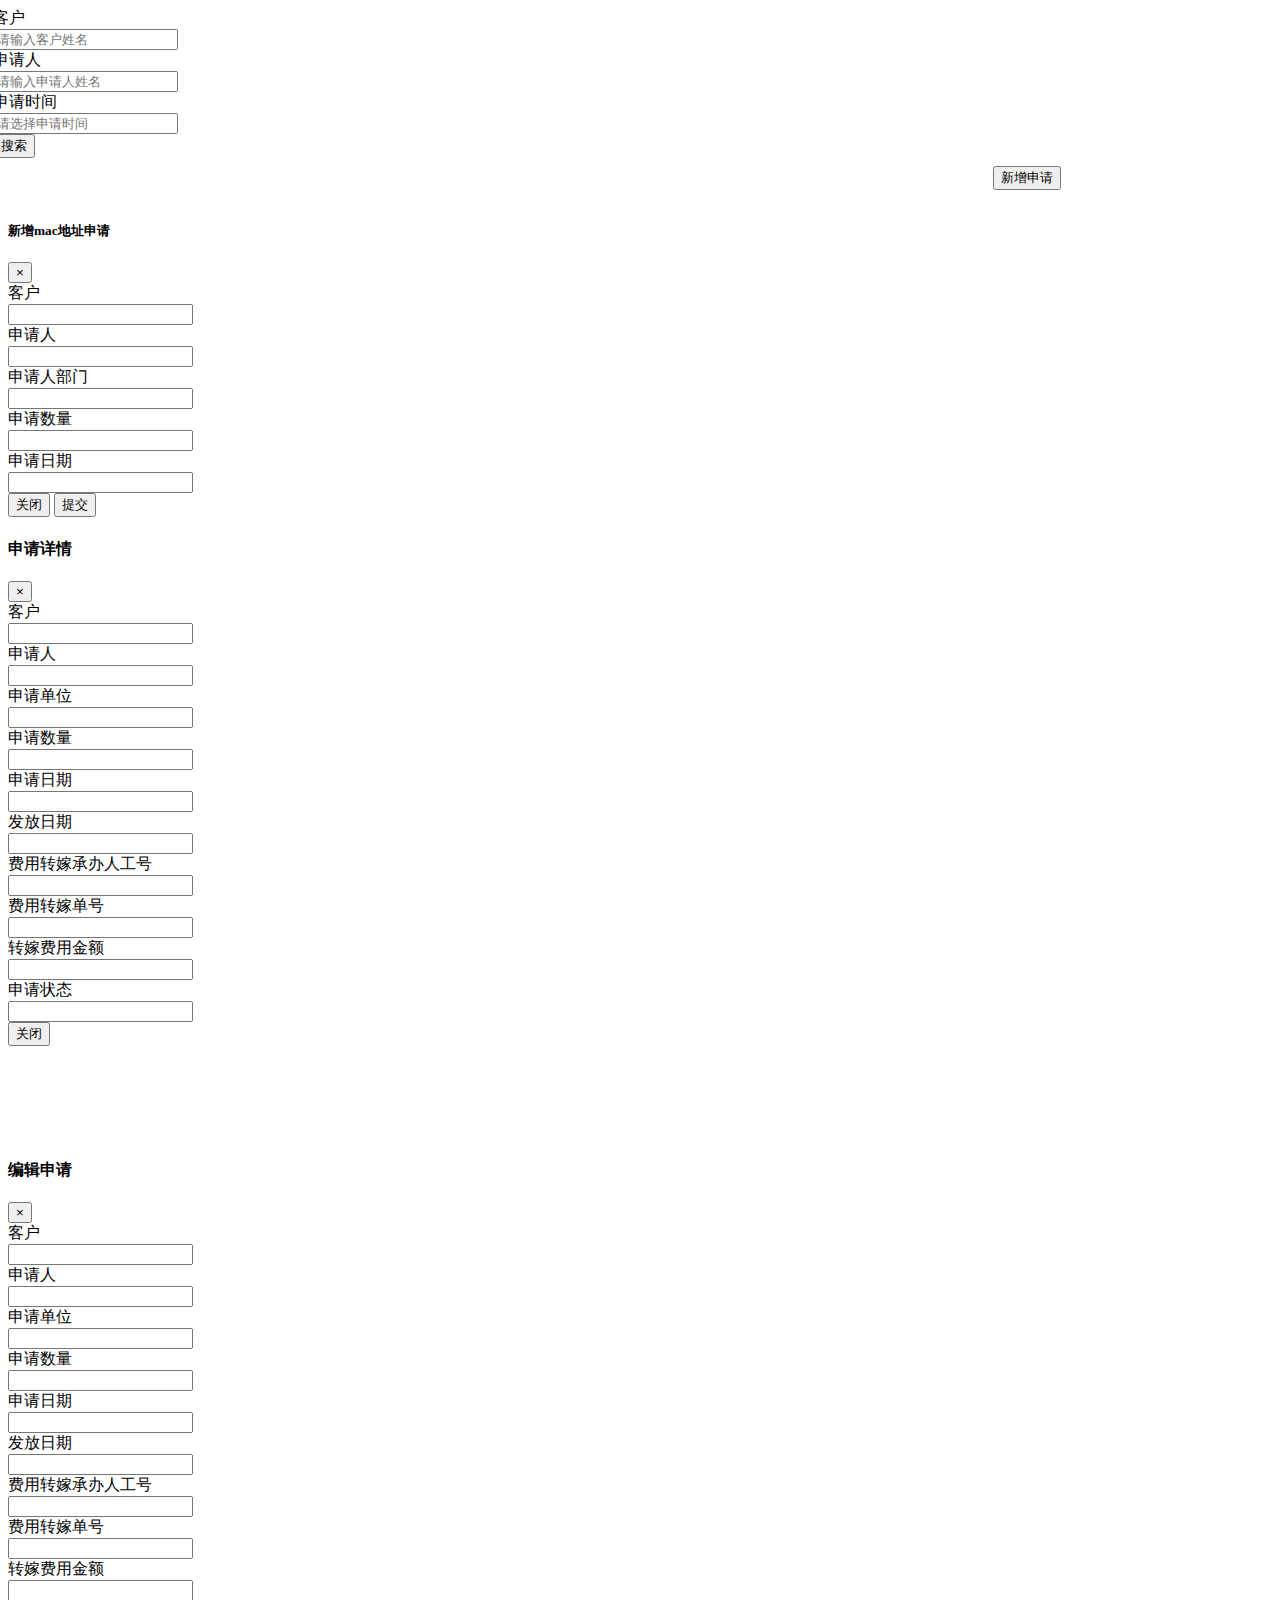
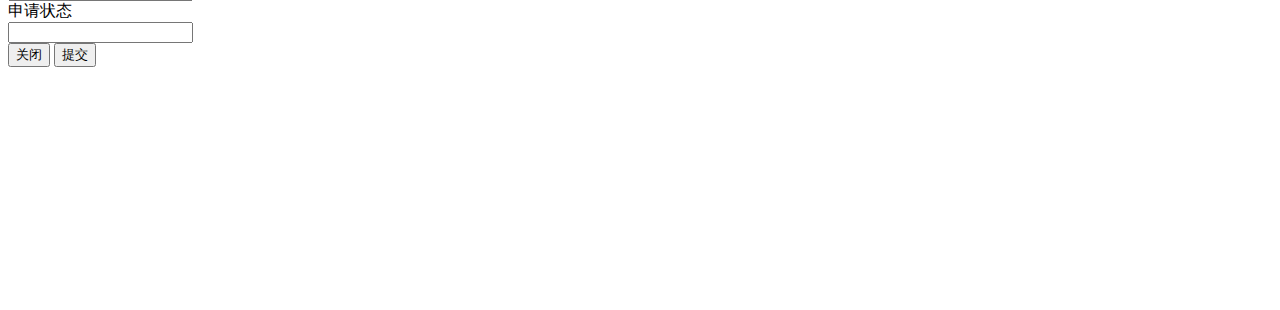
==== src/main/resources/templates/application/list.html @ 7aaefdba "修改分页条为layui分页，并修改其页面中的增改详情函数" ====
<!DOCTYPE html>
<!-- saved from url=(0052)http://getbootstrap.com/docs/4.0/examples/dashboard/ -->
<html lang="en" xmlns:th="http://www.thymeleaf.org">
<head>
    <meta http-equiv="Content-Type" content="text/html; charset=UTF-8">
    <meta name="viewport" content="width=device-width, initial-scale=1, shrink-to-fit=no">
    <meta name="description" content="">
    <meta name="author" content="">
    <title>Mac后台管理系统</title>
    <!--页面相似度高，引入统一的css，js-->
    <div th:replace="~{home/common.html}"/>
</head>
<body>
<!--顶部   模板引擎， 页面路径 :: id模板名 -->
<header th:replace="home/public :: #publicTop"></header>

<div class="container-fluid">
    <div class="row">
        <nav class="col-md-2 d-none d-md-block bg-light sidebar">
            <div class="sidebar-sticky">
                <div th:replace="home/public :: #publicNav(nav='applications')"></div>
            </div>
        </nav>

        <main role="main" class="col-md-9 ml-sm-auto col-lg-10 pt-3 px-4">
            <div class="layui-form layui-card-header layuiadmin-card-header-auto" style="margin-left: -15px;">
                <form class="layui-form-item layui-form-pane" id="option" lay-filter="option">
                    <div class="layui-inline form-group">
                        <label class="layui-form-label">客户</label>
                        <div class="layui-input-block">
                            <input type="text" class="layui-input" id="customerInput" name="customer" autocomplete="off"
                                   placeholder="请输入客户姓名">
                        </div>
                    </div>
                    <div class="layui-inline form-group">
                        <label class="layui-form-label">申请人</label>
                        <div class="layui-input-block">
                            <input type="text" class="layui-input" id="applicantInput" name="applicant"
                                   autocomplete="off"
                                   placeholder="请输入申请人姓名">
                        </div>
                    </div>
                    <div class="layui-inline">
                        <label class="layui-form-label">申请时间</label>
                        <div class="layui-input-block">
                            <input type="text" class="layui-input" id="applicationDateInput" name="applicationDate"
                                   autocomplete="off"
                                   placeholder="请选择申请时间">
                        </div>
                    </div>
                    <div class="layui-inline">
                        <button type="button" lay-submit lay-filter="search" class="btn btn-primary"
                                style="margin-bottom: 10px;">
                            搜索
                        </button>
                    </div>
                </form>
                <div>
                    <!-- 按钮触发模态框 -->
                    <button class="btn btn-primary" data-toggle="modal" data-target="#addApplicationModal"
                            style="margin-bottom: 10px;margin-top: -130px;margin-left: 1000px;">
                        新增申请
                    </button>
                </div>

            </div>

            <table class="layui-hide" id="funcTable" lay-filter="funcTableFilter" lay-size="lg"></table>
            <script type="text/html" id="barOperate">
                <button type="button" class="btn btn-sm btn-info" data-toggle="modal" lay-event="detail"
                        data-target="#myModalDetail">
                    详情
                </button>
                <button type="button" class="btn btn-sm btn-primary" data-toggle="modal" lay-event="edit"
                        data-target="#myModalEdit">
                    编辑
                </button>

                <button type="button" class="btn btn-sm btn-danger" data-toggle="modal" lay-event="delete"
                        data-target="#myModalDel" onclick="showDeleteModal(this)">
                    删除
                </button>
                <button type="button" class="btn btn-sm btn-warning" onclick="assign(this)" lay-event="assignMacAddress">
                    分发
                </button>
                <!--                <button type="button" th:if="${app.status} eq 2" disabled class="btn btn-sm btn-success"-->
                <!--                        onclick="assign(this)">分发-->
                <!--                </button>-->

                <!--<a class="layui-btn layui-btn-normal layui-btn-xs" lay-event="edit">-->
                <!--<i class="layui-icon layui-icon-edit" title="edit"></i>-->
                <!--</a>-->
                <!--<a class="layui-btn layui-btn-danger layui-btn-xs" lay-event="del">-->
                <!--<i class="layui-icon layui-icon-delete" title="delete"></i>-->
                <!--</a>-->
            </script>

            <!--分页条-->
            <!--<div th:replace="~{home/pageBar.html}"/>-->
        </main>
    </div>

    <div>
        <!--新增申请模态框-->
        <div class="modal" tabindex="-1" role="dialog" id="addApplicationModal">
            <div class="modal-dialog">
                <div class="modal-content" style="width:650px;height: auto;">
                    <div class="modal-header">
                        <h5 class="modal-title">新增mac地址申请</h5>
                        <button type="button" class="close" data-dismiss="modal" aria-label="Close">
                            <span aria-hidden="true">&times;</span>
                        </button>
                    </div>
                    <div class="modal-body">
                        <!--客户-->
                        <div class="form-group row">
                            <label for="customerAssign"
                                   class="col-sm-2 col-form-label font-weight-bold">客户</label>
                            <div class="col-sm-10">
                                <input type="text" class="form-control input-sm" id="customerAssign"
                                       name="customerAssign" placeholder="">
                            </div>
                        </div>

                        <!--申请人-->
                        <div class="form-group row">
                            <label for="applicantAssign"
                                   class="col-sm-2 col-form-label font-weight-bold">申请人</label>
                            <div class="col-sm-10">
                                <input type="text" class="form-control input-sm" id="applicantAssign"
                                       name="applicantAssign" placeholder="">
                            </div>
                        </div>

                        <!--申请人部门-->
                        <div class="form-group row">
                            <label for="applicationDepartmentAssign"
                                   class="col-sm-2 col-form-label font-weight-bold">申请人部门</label>
                            <div class="col-sm-10">
                                <input type="text" class="form-control input-sm" id="applicationDepartmentAssign"
                                       name="applicationDepartmentAssign" placeholder="">
                            </div>
                        </div>

                        <!--申请数量-->
                        <div class="form-group row">
                            <label for="amountAssign"
                                   class="col-sm-2 col-form-label font-weight-bold">申请数量</label>
                            <div class="col-sm-10">
                                <input type="text" class="form-control input-sm" id="amountAssign"
                                       name="amountAssign" placeholder="">
                            </div>
                        </div>

                        <!--申请日期-->
                        <div class="form-group row">
                            <label for="applicationDateAssign"
                                   class="col-sm-2 col-form-label font-weight-bold">申请日期</label>
                            <div class="col-sm-10">
                                <input type="text" class="form-control input-sm" id="applicationDateAssign"
                                       name="applicationDateAssign" placeholder="">
                            </div>
                        </div>
                    </div>
                    <div class="modal-footer">
                        <button type="button" class="btn btn-secondary" data-dismiss="modal">关闭</button>
                        <button type="button" class="btn btn-primary" onclick="submitApplication()">提交</button>
                    </div>
                </div>
            </div>
        </div>

        <!--详情模态框-->
        <div class="modal fade bs-example-modal-lg" id="myModalDetail" tabindex="-1" role="dialog"
             aria-labelledby="myModalLabel" aria-hidden="true">
            <div class="modal-dialog modal-lg modal-dialog-scrollable" style="height: 600px;">
                <div class="modal-content" style="width:800px;height: 750px;">
                    <div class="modal-header">
                        <h4 class="modal-title" id="myModalDetailLabel">申请详情</h4>
                        <button type="button" class="close" data-dismiss="modal" aria-hidden="true">&times;</button>
                    </div>
                    <div class="modal-body">
                        <form role="form" id="macDetailForm">
                            <div class="form-group row">
                                <label for="customerDetail"
                                       class="col-sm-2 col-form-label font-weight-bold">客户</label>
                                <div class="col-sm-6">
                                    <input type="text" class="form-control" id="customerDetail"
                                           name="customerDetail">
                                </div>
                            </div>
                            <div class="form-group row">
                                <label for="applicantDetail"
                                       class="col-sm-2 col-form-label font-weight-bold">申请人</label>
                                <div class="col-sm-6">
                                    <input type="text" class="form-control" id="applicantDetail"
                                           name="applicantDetail">
                                </div>
                            </div>

                            <div class="form-group row">
                                <label for="applicationDepartmentDetail"
                                       class="col-sm-2 col-form-label font-weight-bold">申请单位</label>
                                <div class="col-sm-6">
                                    <input type="text" class="form-control" id="applicationDepartmentDetail"
                                           name="applicationDepartmentDetail">
                                </div>
                            </div>
                            <div class="form-group row">
                                <label for="amountDetail"
                                       class="col-sm-2 col-form-label font-weight-bold">申请数量</label>
                                <div class="col-sm-6">
                                    <input type="text" class="form-control" id="amountDetail"
                                           name="amountDetail">
                                </div>
                            </div>

                            <div class="form-group row">
                                <label for="applicationDateDetail"
                                       class="col-sm-2 col-form-label font-weight-bold">申请日期</label>
                                <div class="col-sm-6">
                                    <input type="text" class="form-control" id="applicationDateDetail"
                                           name="applicationDateDetail">
                                </div>
                            </div>

                            <div class="form-group row">
                                <label for="releaseDateDetail"
                                       class="col-sm-2 col-form-label font-weight-bold">发放日期</label>
                                <div class="col-sm-6">
                                    <input type="text" class="form-control" id="releaseDateDetail"
                                           name="releaseDateDetail">
                                </div>
                            </div>

                            <div class="form-group row">
                                <label for="directorDetail"
                                       class="col-sm-2 col-form-label font-weight-bold">费用转嫁承办人工号</label>
                                <div class="col-sm-6">
                                    <input type="text" class="form-control" id="directorDetail"
                                           name="directorDetail">
                                </div>
                            </div>

                            <div class="form-group row">
                                <label for="shiftCostNoDetail"
                                       class="col-sm-2 col-form-label font-weight-bold">费用转嫁单号</label>
                                <div class="col-sm-6">
                                    <input type="text" class="form-control" id="shiftCostNoDetail"
                                           name="shiftCostNoDetail">
                                </div>
                            </div>

                            <div class="form-group row">
                                <label for="shiftCostDetail"
                                       class="col-sm-2 col-form-label font-weight-bold">转嫁费用金额</label>
                                <div class="col-sm-6">
                                    <input type="text" class="form-control" id="shiftCostDetail"
                                           name="shiftCostDetail">
                                </div>
                            </div>

                            <div class="form-group row">
                                <label for="statusDetail"
                                       class="col-sm-2 col-form-label font-weight-bold">申请状态</label>
                                <div class="col-sm-6">
                                    <input type="text" class="form-control" id="statusDetail"
                                           name="statusDetail">
                                </div>
                            </div>

                        </form>
                    </div>
                    <div class="modal-footer">
                        <button type="button" class="btn btn-secondary" data-dismiss="modal">关闭</button>
                    </div>
                </div><!-- /.modal-content -->
            </div><!-- /.modal -->
        </div>

        <!--编辑模态框-->
        <div class="modal fade bs-example-modal-lg" id="myModalEdit" tabindex="-1" role="dialog"
             aria-labelledby="myModalLabel" aria-hidden="true">
            <div class="modal-dialog modal-lg modal-dialog-scrollable" style="height: 600px;">
                <div class="modal-content" style="width:800px;height: 750px;">
                    <div class="modal-header">
                        <h4 class="modal-title" id="myModalEditLabel">编辑申请</h4>
                        <button type="button" class="close" data-dismiss="modal" aria-hidden="true">&times;</button>
                    </div>
                    <div class="modal-body">
                        <form role="form" id="macApplicationEditForm">

                            <div class="form-group row" style="display: none">
                                <label for="applicationIdEdit"
                                       class="col-sm-2 col-form-label font-weight-bold">ID</label>
                                <div class="col-sm-6">
                                    <input type="text" class="form-control" id="applicationIdEdit"
                                           name="applicationIdEdit">
                                </div>
                            </div>
                            <div class="form-group row">
                                <label for="customerEdit"
                                       class="col-sm-2 col-form-label font-weight-bold">客户</label>
                                <div class="col-sm-6">
                                    <input type="text" class="form-control" id="customerEdit"
                                           name="customerEdit">
                                </div>
                            </div>
                            <div class="form-group row">
                                <label for="applicantEdit"
                                       class="col-sm-2 col-form-label font-weight-bold">申请人</label>
                                <div class="col-sm-6">
                                    <input type="text" class="form-control" id="applicantEdit"
                                           name="applicantEdit">
                                </div>
                            </div>

                            <div class="form-group row">
                                <label for="applicationDepartmentEdit"
                                       class="col-sm-2 col-form-label font-weight-bold">申请单位</label>
                                <div class="col-sm-6">
                                    <input type="text" class="form-control" id="applicationDepartmentEdit"
                                           name="applicationDepartmentEdit">
                                </div>
                            </div>
                            <div class="form-group row">
                                <label for="amountEdit"
                                       class="col-sm-2 col-form-label font-weight-bold">申请数量</label>
                                <div class="col-sm-6">
                                    <input type="text" class="form-control" id="amountEdit"
                                           name="amountEdit">
                                </div>
                            </div>

                            <div class="form-group row">
                                <label for="applicationDateEdit"
                                       class="col-sm-2 col-form-label font-weight-bold">申请日期</label>
                                <div class="col-sm-6">
                                    <input type="text" class="form-control" id="applicationDateEdit"
                                           name="applicationDateEdit">
                                </div>
                            </div>

                            <div class="form-group row">
                                <label for="releaseDateEdit"
                                       class="col-sm-2 col-form-label font-weight-bold">发放日期</label>
                                <div class="col-sm-6">
                                    <input type="text" class="form-control" id="releaseDateEdit"
                                           name="releaseDateEdit">
                                </div>
                            </div>

                            <div class="form-group row">
                                <label for="directorEdit"
                                       class="col-sm-2 col-form-label font-weight-bold">费用转嫁承办人工号</label>
                                <div class="col-sm-6">
                                    <input type="text" class="form-control" id="directorEdit"
                                           name="directorEdit">
                                </div>
                            </div>

                            <div class="form-group row">
                                <label for="shiftCostNoEdit"
                                       class="col-sm-2 col-form-label font-weight-bold">费用转嫁单号</label>
                                <div class="col-sm-6">
                                    <input type="text" class="form-control" id="shiftCostNoEdit"
                                           name="shiftCostNoEdit">
                                </div>
                            </div>

                            <div class="form-group row">
                                <label for="shiftCostEdit"
                                       class="col-sm-2 col-form-label font-weight-bold">转嫁费用金额</label>
                                <div class="col-sm-6">
                                    <input type="text" class="form-control" id="shiftCostEdit"
                                           name="shiftCostEdit">
                                </div>
                            </div>

                            <div class="form-group row">
                                <label for="statusEdit"
                                       class="col-sm-2 col-form-label font-weight-bold">申请状态</label>
                                <div class="col-sm-6">
                                    <input type="text" class="form-control" id="statusEdit"
                                           name="statusEdit">
                                </div>
                            </div>

                        </form>
                    </div>
                    <div class="modal-footer">
                        <button type="button" class="btn btn-secondary" data-dismiss="modal">关闭</button>
                        <button type="button" class="btn btn-primary" onclick="editApplication()">提交</button>
                    </div>
                </div><!-- /.modal-content -->
            </div><!-- /.modal -->
        </div>

        <!--删除模态框-->
        <div th:replace="~{home/deleteModal.html}"/>
    </div>
</div>

<script th:inline="javascript">
    feather.replace();
    layui.use(['form', 'table'], function () {
        let $ = layui.jquery,
            form = layui.form,
            table = layui.table;
        //第一个实例
        //加载表格
        let funcTable = table.render({
            elem: '#funcTable',
            method: 'post',
            where: formData('#option'),
            url: 'applicationBycondition',
            limits: [10, 15, 20, 25, 50, 100],
            limit: 10,
            theme: 'custom',
            page: true,
            sort: true,
            response: {
                statusName: 'code',
                statusCode: 200
            },
            cols: [[ //表头
                {field: 'id', title: 'ID', width: '5%', sort: true, fixed: 'left', align: 'center'}
                , {field: 'customer', title: '客户', width: '20%', align: 'center'}
                , {field: 'applicant', title: '申请人', width: '10%', align: 'center'}
                , {field: 'applicationDepartment', title: '申请单位', width: '20%', align: 'center'}
                , {field: 'amount', title: '申请数量', width: '10%', align: 'center', sort: true}
                , {
                    field: 'applicationDate',
                    title: '申请日期',
                    width: '10%',
                    sort: true,
                    align: 'center',
                    templet: '<div>{{ layui.util.toDateString(d.applicationDate, "yyyy-MM-dd") }}</div>'
                }
                , {field: 'status', title: '申请状态', width: '10%', sort: true, align: 'center',templet:function (d) {
                        if (d.status =='0'){
                            return '<span class="text-muted">已删除</span>'
                        }else if (d.status =='1'){
                            return '<span class="text-info">新建</span>'
                        }else if (d.status =='2'){
                            return '<span class="text-success">分发成功</span>'
                        }else if (d.status =='3'){
                            return '<span class="text-danger">分发失败</span>'
                        }
                    }}
                , {title: '操作', align: 'center', fixed: 'right', toolbar: '#barOperate'} //操作栏位
            ]],
            done: function (res, curr, count) {
                $('th').css({'font-size': '15', 'font-weight': 'bold', 'text-align': 'center'});
            }
        });

        //监听搜索
        form.on('submit(search)', function (data) {
            let field = data.field;
            console.log("field:", field);
            //执行重载
            funcTable.reload({where: field, page: {curr: 1}});
        });

        /*监听当前行*/
        table.on('row(funcTableFilter)',function (obj){
            console.log(obj.tr) //得到当前行元素对象
            console.log(obj.data) //得到当前行数据
        });
        //表格中操作栏位事件监听
        table.on('tool(funcTableFilter)', function (obj) {
            let data = obj.data //当前行的内容
                , layEvent = obj.event; //选中的时间
            console.log(data);
            console.log("layEvent", layEvent);
            if (layEvent === 'detail') {
                console.log(" enter edit...");
                let applicationIdTd=data.id;
                $.ajax({
                    url: "/selectApplication/" + applicationIdTd,
                    type: "GET",
                    method: "GET",
                    success: function (result) {
                        if (result.code == 200) {
                            /*客户*/
                            let customer = result.data.customer;
                            $('#customerDetail').val(customer);
                            /*申请人*/
                            let applicant = result.data.applicant;
                            $('#applicantDetail').val(applicant);
                            /*申请单位*/
                            let applicationDepartment = result.data.applicationDepartment;
                            $('#applicationDepartmentDetail').val(applicationDepartment);
                            /*申请数量*/
                            let amount = result.data.amount;
                            $('#amountDetail').val(amount);
                            /*申请日期*/
                            let applicationDate = result.data.applicationDate;

                            if (applicationDate==null){
                                $('#applicationDateDetail').val();
                            }else{
                                var applicationDateDate = new Date(applicationDate);
                                var applicationDateFormat = applicationDateDate.getFullYear() + '-' + (applicationDateDate.getMonth() + 1) + '-' + applicationDateDate.getDate();
                                $('#applicationDateDetail').val(applicationDateFormat);
                            }

                            /*发放日期*/
                            let releaseDate = result.data.releaseDate;
                            if (releaseDate==null){
                                $('#releaseDateDetail').val();
                            }else{
                                var releaseDateDate = new Date(releaseDate);
                                var releaseDateDetailFormat = releaseDateDate.getFullYear() + '-' + (releaseDateDate.getMonth() + 1) + '-' + releaseDateDate.getDate() + ' ' + releaseDateDate.getHours() + ':' + releaseDateDate.getMinutes() + ':' + releaseDateDate.getSeconds();
                                $('#releaseDateDetail').val(releaseDateDetailFormat);
                            }

                            /*费用转嫁承办人工号*/
                            let director = result.data.director;
                            $('#directorDetail').val(director);
                            /*费用转嫁单号*/
                            let shiftCostNo = result.data.shiftCostNo;
                            $('#shiftCostNoDetail').val(shiftCostNo);
                            /*转嫁费用金额*/
                            let shiftCost = result.data.shiftCost;
                            $('#shiftCostDetail').val(shiftCost);
                            let status = result.data.status;
                            switch (status) {
                                case 1:
                                    status = "新建";
                                    break;
                                case 2:
                                    status = "分发成功";
                                    break;
                                case 3:
                                    status = "分发失败";
                                    break;
                                case 0:
                                    status = "已删除";
                                    break;
                            }
                            $('#statusDetail').val(status);
                        }
                    },
                    error: function () {
                        $('#myModalDetail').modal('hide');  //手动关闭
                        ShowFailure("查看详情失败");
                    }
                });

                // openFunction("Edit People",data.id);
                // window.location.href = ctxPath + 'peopleres/editPeopleRes/' + data.id
            }

            if (layEvent === 'edit') {
                let data = obj.data
                console.error("data:", data);
                console.log(" enter edit...");
                let applicationId = data.id;
                $('#applicationIdEdit').val(applicationId);

                /*客户*/
                let customer = data.customer;
                $('#customerEdit').val(customer);
                /*申请人*/
                let applicant = data.applicant;
                $('#applicantEdit').val(applicant);
                /*申请单位*/
                let applicationDepartment = data.applicationDepartment;
                $('#applicationDepartmentEdit').val(applicationDepartment);
                /*申请数量*/
                let amount = data.amount;
                $('#amountEdit').val(amount);
                /*申请日期*/
                let applicationDate = data.applicationDate;
                if (applicationDate==null){
                    $('#applicationDateEdit').val();
                }else{
                    var applicationDateDate = new Date(applicationDate);
                    var applicationDateFormat = applicationDateDate.getFullYear() + '-' + (applicationDateDate.getMonth() + 1) + '-' + applicationDateDate.getDate();
                    $('#applicationDateEdit').val(applicationDateFormat);
                }
                /*发放日期*/
                let releaseDate = data.releaseDate;
                if (releaseDate==null){
                    $('#releaseDateEdit').val();
                }else{
                    var releaseDateDate = new Date(releaseDate);
                    var releaseDateEditFormat = releaseDateDate.getFullYear() + '-' + (releaseDateDate.getMonth() + 1) + '-' + releaseDateDate.getDate() + ' ' + releaseDateDate.getHours() + ':' + releaseDateDate.getMinutes() + ':' + releaseDateDate.getSeconds();
                    $('#releaseDateEdit').val(releaseDateEditFormat);
                }

                /*费用转嫁承办人工号*/
                let director = data.director;
                $('#directorEdit').val(director);
                /*费用转嫁单号*/
                let shiftCostNo = data.shiftCostNo;
                $('#shiftCostNoEdit').val(shiftCostNo);
                /*转嫁费用金额*/
                let shiftCost = data.shiftCost;
                $('#shiftCostEdit').val(shiftCost);
                let status = data.status;
                switch (status) {
                    case 1:
                        status = "新建";
                        break;
                    case 2:
                        status = "分发成功";
                        break;
                    case 3:
                        status = "分发失败";
                        break;
                    case 0:
                        status = "已删除";
                        break;
                }
                $('#statusEdit').val(status);

                // openFunction("Edit People",data.id);
                // window.location.href = ctxPath + 'peopleres/editPeopleRes/' + data.id
            }
            if (layEvent === 'delete') {
                console.log("enter delete....");
                layer.confirm([[#{deviceSetting.sureDelete}]], {title: [[#{deviceSetting.hintTitle}]]}, function (index) {
                    $.ajax({
                        type: "post",
                        url: 'application/' + data.id,
                        dataType: "json",
                        success: function (data) {
                            console.log("data:", data);
                            if (data.msg === "success") {
                                layer.msg([[#{common.deleteSuccess}]]);
                            } else {
                                layer.msg(data.msg);
                            }
                            funcTable.reload();
                        }
                    });
                });
            }

            if (layEvent === 'assignMacAddress') {
                console.log(" enter assignMacAddress...");

                // openFunction("Edit People",data.id);
                // window.location.href = ctxPath + 'peopleres/editPeopleRes/' + data.id
            }
        });
    });

    /*提交表单*/
    function addApplication() {
        $('#applicationForm').submit();
        $('#myModal').modal('hide');  //手动关闭
        // window.location.href('home/list.html');
        window.location.href('/applications?pageNum=1');
    }

    /*点击日期控件*/
    $(function () {
        $("#applicationDateInput").datetimepicker({
            language: 'zh-CN',
            todayBtn: 1,  //是否显示今天按钮，0为不显示
            autoclose: 1, //选完时间后是否自动关闭
            todayHighlight: 1,  //高亮显示当天日期
            forceParse: 0, //强制解析,你输入的可能不正规，但是它胡强制尽量解析成你规定的格式（format）
            format: 'yyyy-mm-dd'// 格式,注意ii才是分，mm或MM都是月
        });

        /*以下为新增模态框日期插件*/
        $('#applicationDateAssign').datetimepicker({
            format: "yyyy-mm-dd",
            minView: "month",
            autoclose: true,
            todayBtn: true,
            // locale: moment.locale('zh-cn'),
            language: "zh-CN"
        });
    });

    /*新增mac地址申请*/
    function submitApplication() {
        $('#addApplicationModal').modal('hide');  //手动关闭
        let customerAssignInput = $('#customerAssign').val();
        let applicantAssignInput = $('#applicantAssign').val();
        let applicationDepartmentAssignInput = $('#applicationDepartmentAssign').val();
        let amountAssignInput = $('#amountAssign').val();
        let applicationDateAssignInput = $('#applicationDateAssign').val();
        $.ajax({
            //请求的url地址
            url: "/applications",
            //请求是否异步，默认为异步，这也是ajax重要特性
            async: true,
            //参数值
            data: {
                "customer": customerAssignInput,
                "applicant": applicantAssignInput,
                "applicationDepartment": applicationDepartmentAssignInput,
                "amount": amountAssignInput,
                "applicationDate": applicationDateAssignInput
            },
            type: "POST",   //请求方式
            method: "POST",
            success: function (req) {
                //请求成功时处理
                ShowSuccess("添加申请成功!");
                window.location.href = "/applications?pageNum=1";
            },
            error: function () {
                //请求出错处理
                ShowFailure("添加申请失败");
            }
        });
    }

    function assign(obj) {
        var applicationTd = $(obj).parent().parent().find("td");
        let macTdTdText = applicationTd.eq(0).text();
        let customerTdText = applicationTd.eq(1).text();
        let applicantTdText = applicationTd.eq(2).text();
        let applicationDepartmentTdText = applicationTd.eq(3).text();
        let applicationAmountTdText = applicationTd.eq(4).text();
        let applicationDateTdText = applicationTd.eq(5).text();
        $.ajax({
            //请求的url地址
            url: "/assignMac",
            //请求是否异步，默认为异步，这也是ajax重要特性
            async: true,
            //参数值
            data: {
                "id": macTdTdText,
                "customer": customerTdText,
                "applicant": applicantTdText,
                "applicationDepartment": applicationDepartmentTdText,
                "amount": applicationAmountTdText,
                "applicationDate": applicationDateTdText
            },
            type: "POST",   //请求方式
            method: "POST",
            success: function (req) {
                //请求成功时处理
                ShowSuccess("客户下方mac地址成功!");
                window.location.href = "/deliveryRecords?pageNum=1";
            },
            error: function (xhr, textStatus, errorThrown) {
                var responseText = JSON.parse(xhr.responseText);
                let msgTip = responseText.message;
                ShowFailure("下方mac地址失败！" + msgTip);
            }
        });
    }

    /*点击删除按钮，显示删除确认模态框*/
    let delTr;

    function showDeleteModal(obj) {
        var delTableTr = obj.parentNode.parentNode;
        console.log(delTableTr);
        // tr.parentNode.removeChild(tr);
        delTr = delTableTr;
        return delTr;
    }

    function delConfirm() {
        let applicationIdTd = $(delTr).find("td:eq(0)").text();
        console.log("applicationIdTd:" + applicationIdTd);
        $.ajax({
            url: "/application/" + applicationIdTd,
            type: "post",
            method: "post",
            success: function (result) {
                $('#myModalDel').modal('hide');  //手动关闭
                window.location.href = '/applications';
            },
            error: function () {
                $('#myModalDel').modal('hide');  //手动关闭
                ShowFailure("删除失败");
            }
        });
    }

    /*编辑模态框下点击提交*/
    function editApplication() {
        let applicationIdEditVal=$('#applicationIdEdit').val();

        /*客户*/
        let customerVal = $('#customerEdit').val();
        /*申请人*/
        let applicantEdit = $('#applicantEdit').val();
        /*申请单位*/
        let applicationDepartmentEdit=$('#applicationDepartmentEdit').val();
        /*申请数量*/
        let amountEdit=$('#amountEdit').val();
        /*申请日期*/
        let applicationDateEdit=$('#applicationDateEdit').val();
        if (applicationDateEdit==null||applicationDateEdit==''){
            applicationDateEdit='';
        }
        /*发放日期*/
        let releaseDateEdit = $('#releaseDateEdit').val();
        if (releaseDateEdit==null||releaseDateEdit==''){
            releaseDateEdit='';
        }
        /*费用转嫁承办人工号*/
        let directorEdit = $('#directorEdit').val();
        /*费用转嫁单号*/
        let shiftCostNoEdit = $('#shiftCostNoEdit').val();
        /*转嫁费用金额*/
        let shiftCostEdit = $('#shiftCostEdit').val();
        let statusEdit = $('#statusEdit').val();
        let statusVal;
        switch (statusEdit) {
            case '新建':
                statusVal = 1;
                break;
            case '分发成功':
                statusVal = 2;
                break;
            case '分发失败':
                statusVal = 3;
                break;
            case '已删除':
                statusVal = 0;
                break;
        }
        $.ajax({
            //请求的url地址
            url: "/editApplication",
            //请求是否异步，默认为异步，这也是ajax重要特性
            async: true,
            //参数值
            data: {
                "id": applicationIdEditVal,
                "customer": customerVal,
                "applicant": applicantEdit,
                "applicationDepartment": applicationDepartmentEdit,
                "amount": amountEdit,
                "applicationDate": applicationDateEdit,
                "releaseDate":releaseDateEdit,
                "director":directorEdit,
                "shiftCostNo":shiftCostNoEdit,
                "shiftCost":shiftCostEdit,
                "status":statusVal
            },
            type: "POST",   //请求方式
            method: "POST",
            dataType: 'json',
            success: function (req) {
                $('#myModalEdit').modal('hide');  //手动关闭
                //请求成功时处理
                ShowSuccess("修改申请成功");
                window.location.href = "/applications?pageNum=1";
            },
            error: function (xhr, textStatus, errorThrown) {
                var responseText = JSON.parse(xhr.responseText);
                let msgTip = responseText.message;
                ShowFailure("修改申请失败！" + msgTip);
            }
        });
    }
</script>
</body>
</html>
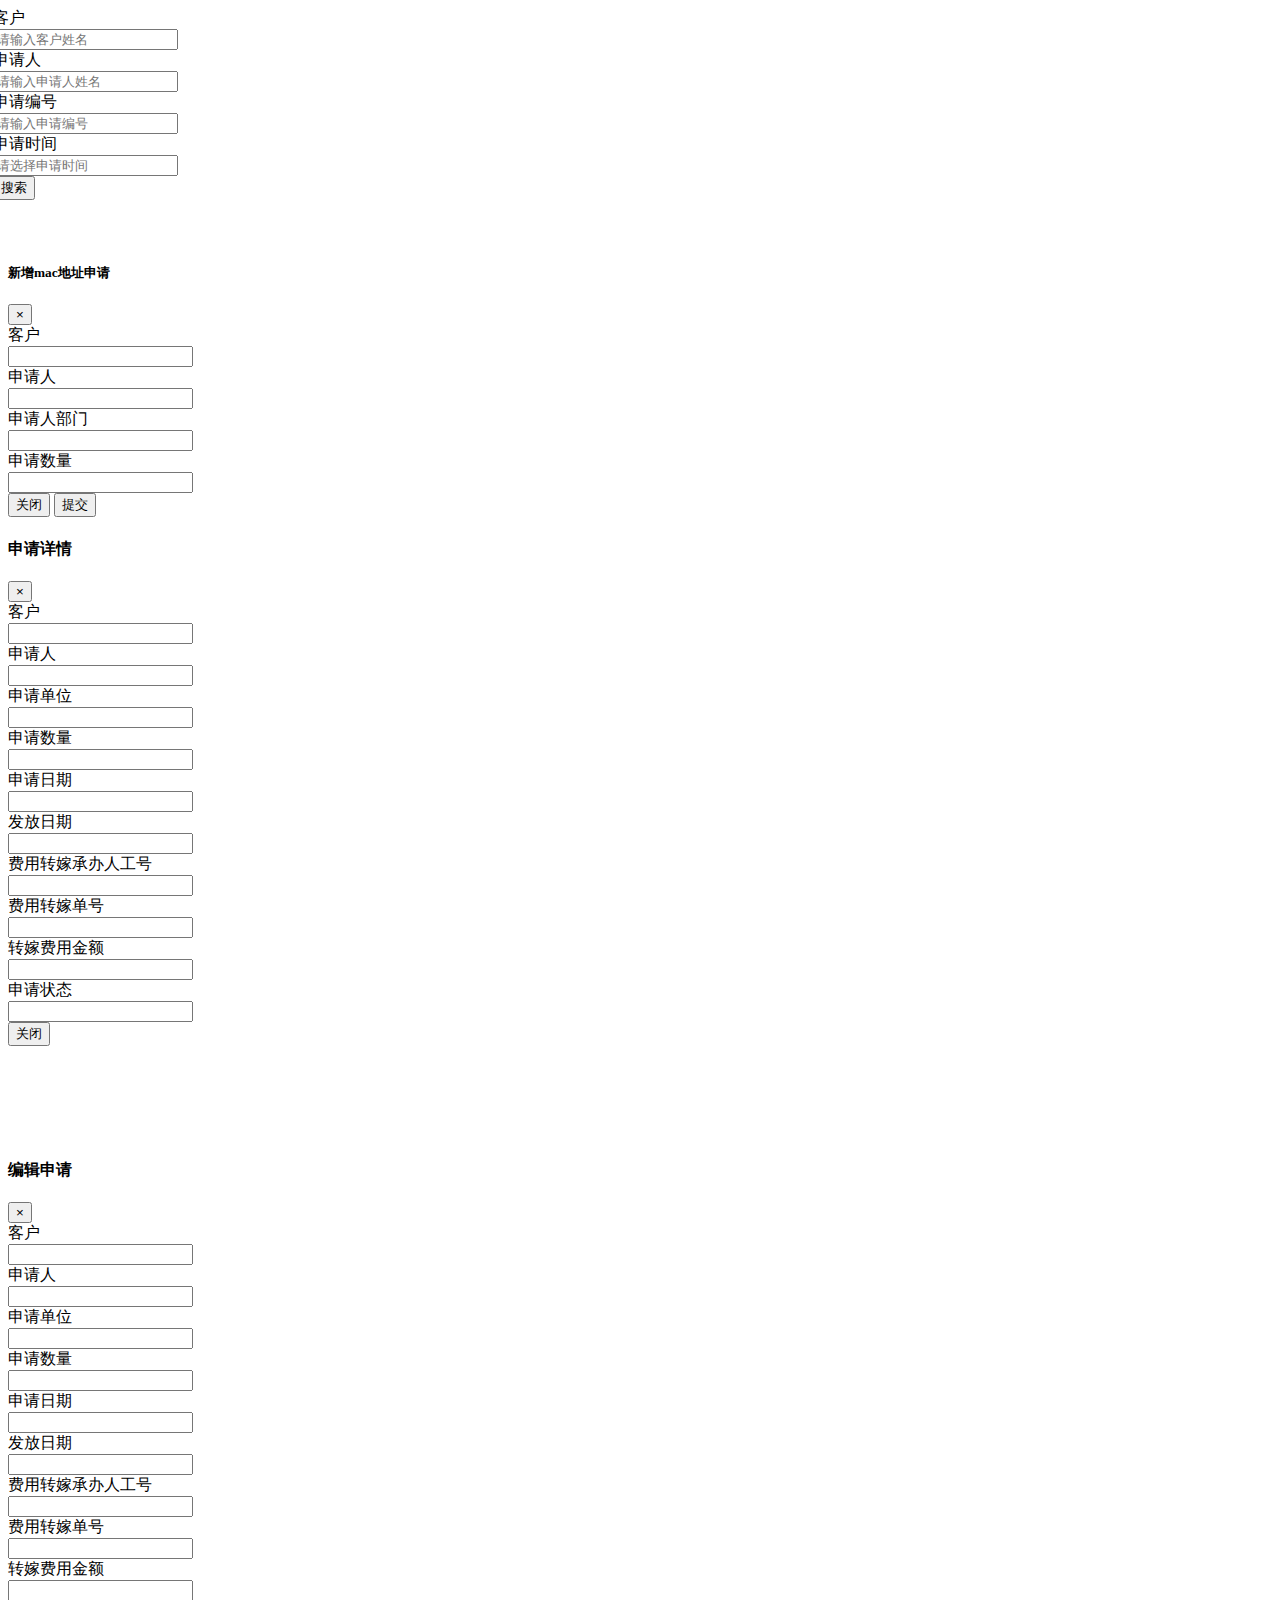
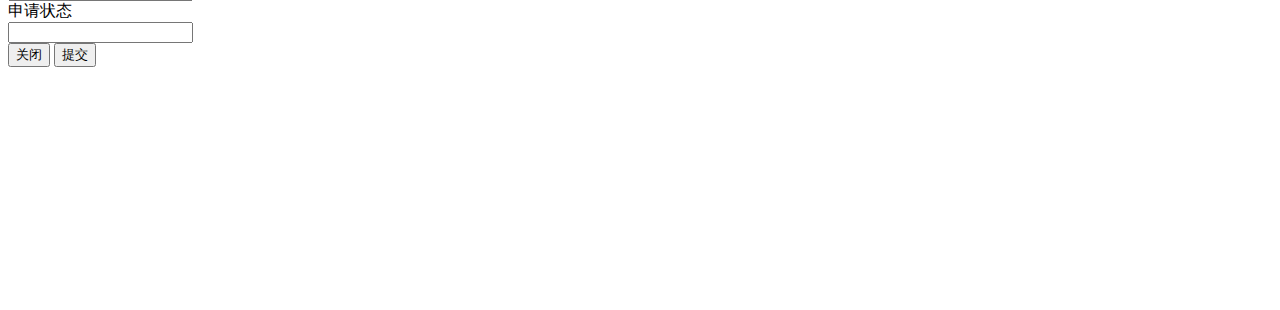
==== commit 60337950: "调整申请日期" ====
--- a/src/main/resources/templates/application/list.html
+++ b/src/main/resources/templates/application/list.html
@@ -40,10 +40,17 @@
                                    placeholder="请输入申请人姓名">
                         </div>
                     </div>
+                    <div class="layui-inline form-group">
+                        <label class="layui-form-label">申请编号</label>
+                        <div class="layui-input-block">
+                            <input type="text" class="layui-input" id="applicationIdInput" name="applicationId" autocomplete="off"
+                                   placeholder="请输入申请编号">
+                        </div>
+                    </div>
                     <div class="layui-inline">
                         <label class="layui-form-label">申请时间</label>
                         <div class="layui-input-block">
-                            <input type="text" class="layui-input" id="applicationDateInput" name="applicationDate"
+                            <input type="text" class="layui-input test-item" id="applicationDateInput" name="applicationDate"
                                    autocomplete="off"
                                    placeholder="请选择申请时间">
                         </div>
@@ -58,7 +65,7 @@
                 <div>
                     <!-- 按钮触发模态框 -->
                     <button class="btn btn-primary" data-toggle="modal" data-target="#addApplicationModal"
-                            style="margin-bottom: 10px;margin-top: -130px;margin-left: 1000px;">
+                            style="margin-bottom: 10px;margin-top: -130px;margin-left: 1300px;">
                         新增申请
                     </button>
                 </div>
@@ -76,8 +83,11 @@
                     编辑
                 </button>
 
-                <button type="button" class="btn btn-sm btn-danger" data-toggle="modal" lay-event="delete"
-                        data-target="#myModalDel" onclick="showDeleteModal(this)">
+<!--                <button type="button" class="btn btn-sm btn-danger" data-toggle="modal" lay-event="delete"-->
+<!--                        data-target="#myModalDel" onclick="showDeleteModal(this)">-->
+<!--                    删除-->
+<!--                </button>-->
+                <button type="button" class="btn btn-sm btn-danger" lay-event="delete">
                     删除
                 </button>
                 <button type="button" class="btn btn-sm btn-warning" onclick="assign(this)" lay-event="assignMacAddress">
@@ -153,14 +163,14 @@
                         </div>
 
                         <!--申请日期-->
-                        <div class="form-group row">
-                            <label for="applicationDateAssign"
-                                   class="col-sm-2 col-form-label font-weight-bold">申请日期</label>
-                            <div class="col-sm-10">
-                                <input type="text" class="form-control input-sm" id="applicationDateAssign"
-                                       name="applicationDateAssign" placeholder="">
-                            </div>
-                        </div>
+<!--                        <div class="form-group row">-->
+<!--                            <label for="applicationDateAssign"-->
+<!--                                   class="col-sm-2 col-form-label font-weight-bold">申请日期</label>-->
+<!--                            <div class="col-sm-10">-->
+<!--                                <input type="text" class="form-control input-sm test-item" id="applicationDateAssign"-->
+<!--                                       name="applicationDateAssign" placeholder="">-->
+<!--                            </div>-->
+<!--                        </div>-->
                     </div>
                     <div class="modal-footer">
                         <button type="button" class="btn btn-secondary" data-dismiss="modal">关闭</button>
@@ -389,7 +399,7 @@
                         </form>
                     </div>
                     <div class="modal-footer">
-                        <button type="button" class="btn btn-secondary" data-dismiss="modal">关闭</button>
+                        <button type="button" class="btn btn-secondary" data-dismiss="modal" id="closeBtn">关闭</button>
                         <button type="button" class="btn btn-primary" onclick="editApplication()">提交</button>
                     </div>
                 </div><!-- /.modal-content -->
@@ -403,10 +413,11 @@
 
 <script th:inline="javascript">
     feather.replace();
-    layui.use(['form', 'table'], function () {
+    layui.use(['form', 'table','layer'], function () {
         let $ = layui.jquery,
             form = layui.form,
             table = layui.table;
+        var layer=layui.layer;
         //第一个实例
         //加载表格
         let funcTable = table.render({
@@ -424,7 +435,7 @@
                 statusCode: 200
             },
             cols: [[ //表头
-                {field: 'id', title: 'ID', width: '5%', sort: true, fixed: 'left', align: 'center'}
+                {field: 'id', title: '申请编号', width: '7%', sort: true, fixed: 'left', align: 'center'}
                 , {field: 'customer', title: '客户', width: '20%', align: 'center'}
                 , {field: 'applicant', title: '申请人', width: '10%', align: 'center'}
                 , {field: 'applicationDepartment', title: '申请单位', width: '20%', align: 'center'}
@@ -587,7 +598,7 @@
                     $('#releaseDateEdit').val();
                 }else{
                     var releaseDateDate = new Date(releaseDate);
-                    var releaseDateEditFormat = releaseDateDate.getFullYear() + '-' + (releaseDateDate.getMonth() + 1) + '-' + releaseDateDate.getDate() + ' ' + releaseDateDate.getHours() + ':' + releaseDateDate.getMinutes() + ':' + releaseDateDate.getSeconds();
+                    var releaseDateEditFormat = releaseDateDate.getFullYear() + '-' + (releaseDateDate.getMonth() + 1) + '-' + releaseDateDate.getDate();
                     $('#releaseDateEdit').val(releaseDateEditFormat);
                 }
 
@@ -622,15 +633,15 @@
             }
             if (layEvent === 'delete') {
                 console.log("enter delete....");
-                layer.confirm([[#{deviceSetting.sureDelete}]], {title: [[#{deviceSetting.hintTitle}]]}, function (index) {
+                layer.confirm("您确认要删除该条信息吗？", {title: "提醒"}, function (index) {
                     $.ajax({
                         type: "post",
                         url: 'application/' + data.id,
                         dataType: "json",
                         success: function (data) {
                             console.log("data:", data);
-                            if (data.msg === "success") {
-                                layer.msg([[#{common.deleteSuccess}]]);
+                            if (data.msg ==='success') {
+                                layer.msg('删除成功', {icon: 1});
                             } else {
                                 layer.msg(data.msg);
                             }
@@ -642,6 +653,44 @@
 
             if (layEvent === 'assignMacAddress') {
                 console.log(" enter assignMacAddress...");
+                let data = obj.data
+                console.error("data:", data);
+                let applicationIdVal = data.id;
+                let customerVal = data.customer;
+                let amountVal = data.amount;
+                let applicationDepartmentVal = data.applicationDepartment;
+                let applicationDateVal = data.applicationDate;
+                let applicantVal = data.applicant;
+                $.ajax({
+                    //请求的url地址
+                    url: "/assignMac",
+                    //请求是否异步，默认为异步，这也是ajax重要特性
+                    async: true,
+                    //参数值
+                    data: {
+                        "id": applicationIdVal,
+                        "customer": customerVal,
+                        "applicant": applicantVal,
+                        "applicationDepartment": applicationDepartmentVal,
+                        "amount": amountVal,
+                        "applicationDate": applicationDateVal
+                    },
+                    type: "POST",   //请求方式
+                    method: "POST",
+                    success: function (req) {
+                        console.log(req);
+                        //请求成功时处理
+                        layer.msg('下发mac地址成功!', {icon: 1});
+                        // ShowSuccess("下发mac地址成功!");
+                        window.location.href = "/deliveryRecords?pageNum=1";
+                    },
+                    error: function (xhr, textStatus, errorThrown) {
+                        var responseText = JSON.parse(xhr.responseText);
+                        let msgTip = responseText.message;
+
+                        ShowFailure("下方mac地址失败！" + msgTip);
+                    }
+                });
 
                 // openFunction("Edit People",data.id);
                 // window.location.href = ctxPath + 'peopleres/editPeopleRes/' + data.id
@@ -652,6 +701,7 @@
     /*提交表单*/
     function addApplication() {
         $('#applicationForm').submit();
+        $('#applicationDateAssign').val();
         $('#myModal').modal('hide');  //手动关闭
         // window.location.href('home/list.html');
         window.location.href('/applications?pageNum=1');
@@ -659,24 +709,45 @@
 
     /*点击日期控件*/
     $(function () {
-        $("#applicationDateInput").datetimepicker({
-            language: 'zh-CN',
-            todayBtn: 1,  //是否显示今天按钮，0为不显示
-            autoclose: 1, //选完时间后是否自动关闭
-            todayHighlight: 1,  //高亮显示当天日期
-            forceParse: 0, //强制解析,你输入的可能不正规，但是它胡强制尽量解析成你规定的格式（format）
-            format: 'yyyy-mm-dd'// 格式,注意ii才是分，mm或MM都是月
+        layui.use('laydate', function(){
+            var laydate = layui.laydate;
+            //同时绑定多个
+            lay('.test-item').each(function(){
+                laydate.render({
+                    elem: this
+                    ,format:'yyyy-MM-dd'
+                    ,trigger: 'click'
+                });
+            });
         });
+        // layui.use('laydate', function(){
+        //     var laydate = layui.laydate;
+        //
+        //     //执行一个laydate实例
+        //     laydate.render({
+        //         elem: '#applicationDateInput' //指定元素
+        //         ,trigger: 'click'
+        //     });
+        // });
+        //
+        // layui.use('laydate', function(){
+        //     var laydate = layui.laydate;
+        //
+        //     //执行一个laydate实例
+        //     laydate.render({
+        //         elem: '#applicationDateAssign' //指定元素
+        //     });
+        // });
 
         /*以下为新增模态框日期插件*/
-        $('#applicationDateAssign').datetimepicker({
-            format: "yyyy-mm-dd",
-            minView: "month",
-            autoclose: true,
-            todayBtn: true,
-            // locale: moment.locale('zh-cn'),
-            language: "zh-CN"
-        });
+        // $('#applicationDateAssign').datetimepicker({
+        //     format: "yyyy-mm-dd",
+        //     minView: "month",
+        //     autoclose: true,
+        //     todayBtn: true,
+        //     // locale: moment.locale('zh-cn'),
+        //     language: "zh-CN"
+        // });
     });
 
     /*新增mac地址申请*/
@@ -739,6 +810,7 @@
             type: "POST",   //请求方式
             method: "POST",
             success: function (req) {
+
                 //请求成功时处理
                 ShowSuccess("客户下方mac地址成功!");
                 window.location.href = "/deliveryRecords?pageNum=1";
@@ -746,7 +818,8 @@
             error: function (xhr, textStatus, errorThrown) {
                 var responseText = JSON.parse(xhr.responseText);
                 let msgTip = responseText.message;
-                ShowFailure("下方mac地址失败！" + msgTip);
+                layer.msg('下方mac地址失败！'+msgTip, {icon: 5});
+                // ShowFailure("下方mac地址失败！" + msgTip);
             }
         });
     }
@@ -755,29 +828,29 @@
     let delTr;
 
     function showDeleteModal(obj) {
-        var delTableTr = obj.parentNode.parentNode;
-        console.log(delTableTr);
-        // tr.parentNode.removeChild(tr);
-        delTr = delTableTr;
-        return delTr;
+        // var delTableTr = obj.parentNode.parentNode;
+        // console.log(delTableTr);
+        // // tr.parentNode.removeChild(tr);
+        // delTr = delTableTr;
+        // return delTr;
     }
 
     function delConfirm() {
-        let applicationIdTd = $(delTr).find("td:eq(0)").text();
-        console.log("applicationIdTd:" + applicationIdTd);
-        $.ajax({
-            url: "/application/" + applicationIdTd,
-            type: "post",
-            method: "post",
-            success: function (result) {
-                $('#myModalDel').modal('hide');  //手动关闭
-                window.location.href = '/applications';
-            },
-            error: function () {
-                $('#myModalDel').modal('hide');  //手动关闭
-                ShowFailure("删除失败");
-            }
-        });
+        // let applicationIdTd = $(delTr).find("td:eq(0)").text();
+        // console.log("applicationIdTd:" + applicationIdTd);
+        // $.ajax({
+        //     url: "/application/" + applicationIdTd,
+        //     type: "post",
+        //     method: "post",
+        //     success: function (result) {
+        //         $('#myModalDel').modal('hide');  //手动关闭
+        //         window.location.href = '/applications';
+        //     },
+        //     error: function () {
+        //         $('#myModalDel').modal('hide');  //手动关闭
+        //         ShowFailure("删除失败");
+        //     }
+        // });
     }
 
     /*编辑模态框下点击提交*/
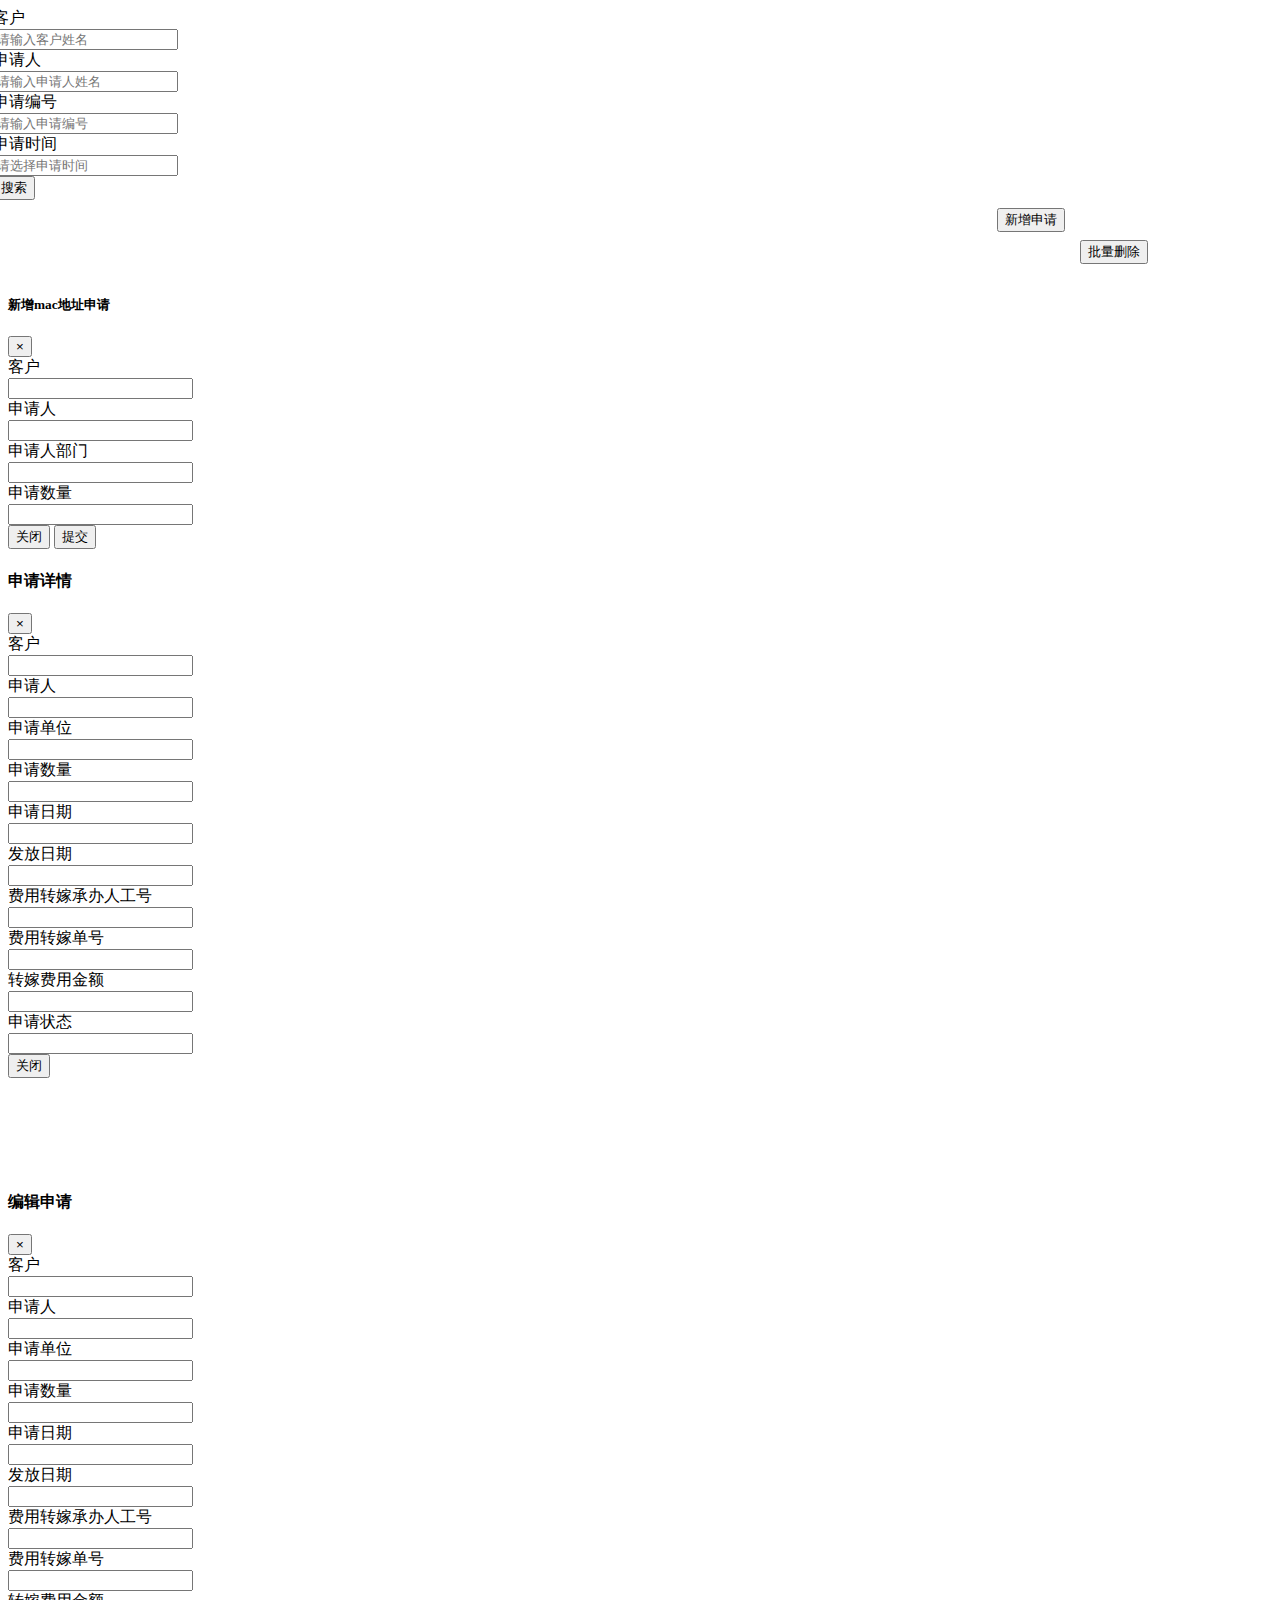
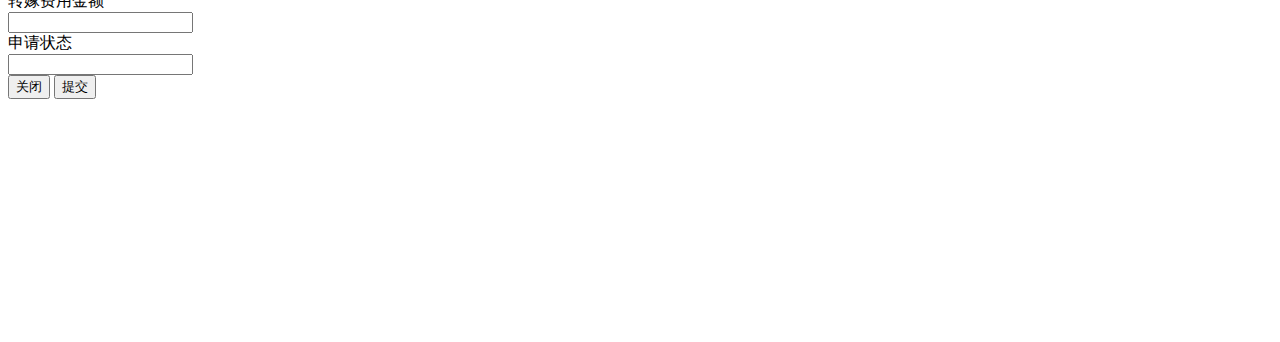
==== commit 25c580e7: "添加批量删除功能，导出发放记录功能 发放service需要继续调整" ====
--- a/src/main/resources/templates/application/list.html
+++ b/src/main/resources/templates/application/list.html
@@ -16,13 +16,13 @@
 
 <div class="container-fluid">
     <div class="row">
-        <nav class="col-md-2 d-none d-md-block bg-light sidebar">
+        <nav class="col-md-1 d-none d-md-block bg-light sidebar">
             <div class="sidebar-sticky">
                 <div th:replace="home/public :: #publicNav(nav='applications')"></div>
             </div>
         </nav>
 
-        <main role="main" class="col-md-9 ml-sm-auto col-lg-10 pt-3 px-4">
+        <main role="main" class="col-md-10 ml-sm-auto col-lg-11 pt-3 px-4">
             <div class="layui-form layui-card-header layuiadmin-card-header-auto" style="margin-left: -15px;">
                 <form class="layui-form-item layui-form-pane" id="option" lay-filter="option">
                     <div class="layui-inline form-group">
@@ -65,8 +65,15 @@
                 <div>
                     <!-- 按钮触发模态框 -->
                     <button class="btn btn-primary" data-toggle="modal" data-target="#addApplicationModal"
-                            style="margin-bottom: 10px;margin-top: -130px;margin-left: 1300px;">
+                            style="margin-bottom: 10px;margin-top: -130px;margin-left: 78.5%;">
                         新增申请
+                    </button>
+                </div>
+                <div>
+                    <!-- 按钮触发模态框 -->
+                    <button class="btn btn-primary" id="deleteBatchBtn" data-type="delete"
+                            style="margin-bottom: 10px;margin-top: -215px;margin-left: 85%;">
+                        批量删除
                     </button>
                 </div>
 
@@ -90,8 +97,8 @@
                 <button type="button" class="btn btn-sm btn-danger" lay-event="delete">
                     删除
                 </button>
-                <button type="button" class="btn btn-sm btn-warning" onclick="assign(this)" lay-event="assignMacAddress">
-                    分发
+                <button type="button" class="btn btn-sm btn-warning" lay-event="assignMacAddress">
+                    发放
                 </button>
                 <!--                <button type="button" th:if="${app.status} eq 2" disabled class="btn btn-sm btn-success"-->
                 <!--                        onclick="assign(this)">分发-->
@@ -435,8 +442,9 @@
                 statusCode: 200
             },
             cols: [[ //表头
+                {type: 'checkbox', fixed: 'left'},
                 {field: 'id', title: '申请编号', width: '7%', sort: true, fixed: 'left', align: 'center'}
-                , {field: 'customer', title: '客户', width: '20%', align: 'center'}
+                , {field: 'customer', title: '客户', width: '15%', align: 'center'}
                 , {field: 'applicant', title: '申请人', width: '10%', align: 'center'}
                 , {field: 'applicationDepartment', title: '申请单位', width: '20%', align: 'center'}
                 , {field: 'amount', title: '申请数量', width: '10%', align: 'center', sort: true}
@@ -448,7 +456,7 @@
                     align: 'center',
                     templet: '<div>{{ layui.util.toDateString(d.applicationDate, "yyyy-MM-dd") }}</div>'
                 }
-                , {field: 'status', title: '申请状态', width: '10%', sort: true, align: 'center',templet:function (d) {
+                , {field: 'status', title: '申请状态', width: '8%', sort: true, align: 'center',templet:function (d) {
                         if (d.status =='0'){
                             return '<span class="text-muted">已删除</span>'
                         }else if (d.status =='1'){
@@ -476,8 +484,8 @@
 
         /*监听当前行*/
         table.on('row(funcTableFilter)',function (obj){
-            console.log(obj.tr) //得到当前行元素对象
-            console.log(obj.data) //得到当前行数据
+            // console.log(obj.tr) //得到当前行元素对象
+            // console.log(obj.data) //得到当前行数据
         });
         //表格中操作栏位事件监听
         table.on('tool(funcTableFilter)', function (obj) {
@@ -687,8 +695,8 @@
                     error: function (xhr, textStatus, errorThrown) {
                         var responseText = JSON.parse(xhr.responseText);
                         let msgTip = responseText.message;
-
-                        ShowFailure("下方mac地址失败！" + msgTip);
+                        layer.msg('下发mac地址失败!', {icon: 2});
+                        // ShowFailure("下方mac地址失败！" + msgTip);
                     }
                 });
 
@@ -696,16 +704,61 @@
                 // window.location.href = ctxPath + 'peopleres/editPeopleRes/' + data.id
             }
         });
+
+        //事件 删除
+        let active = {
+            delete: function () {
+                let checkStatus = table.checkStatus('funcTable')
+                    , checkData = checkStatus.data; //得到选中的数据
+                if (checkData.length === 0) {
+                    return layer.msg('未选择任何数据');
+                }
+                let idArr = [];
+                checkData.forEach(elem => {
+                    idArr.push(elem.id);
+                });
+                let ids = idArr.join(",");
+                layer.confirm("确认删除【"+ids+"】", {title: "提醒"}, function (index) {
+                    //执行 Ajax 后重载
+                    $.ajax({
+                        type: "post",
+                        url: 'delApplication/' + ids,
+                        dataType: "json",
+                        success: function (data) {
+                            if (data.msg === "success") {
+                                funcTable.reload();
+                                layer.msg("删除成功",{icon: 1});
+                            } else {
+                                layer.msg(data.msg,{icon:2});
+                            }
+                            // funcTable.reload();
+                            // layer.close(index); //关闭弹层
+                        }
+                    });
+                });
+            }
+        };
+        $('#deleteBatchBtn').on('click', function () {
+            let type = $(this).data('type');
+            active[type] ? active[type].call(this) : '';
+        });
     });
 
     /*提交表单*/
-    function addApplication() {
-        $('#applicationForm').submit();
-        $('#applicationDateAssign').val();
-        $('#myModal').modal('hide');  //手动关闭
-        // window.location.href('home/list.html');
-        window.location.href('/applications?pageNum=1');
-    }
+    // function addApplication() {
+    //     $('#applicationForm').submit();
+    //     $('#applicationDateAssign').val();
+    //     $('#myModal').modal('hide');  //手动关闭
+    //     layer.msg('新增申请成功', {
+    //         icon: 1,
+    //         time: 3000 //2秒关闭（如果不配置，默认是3秒）
+    //     }, function(){
+    //         window.location.href('/applications?pageNum=1');
+    //     });
+    //
+    //     // window.location.href('home/list.html');
+    //     // window.location.href('/applications?pageNum=1');
+    // }
 
     /*点击日期控件*/
     $(function () {
@@ -775,12 +828,19 @@
             method: "POST",
             success: function (req) {
                 //请求成功时处理
-                ShowSuccess("添加申请成功!");
+                // ShowSuccess("添加申请成功!");
+                // window.location.href = "/applications?pageNum=1";
+                //TODO 此处设置时间无效
+                layer.msg('新增申请成功', {
+                    icon: 1,
+                    time: 3000 //2秒关闭（如果不配置，默认是3秒）
+                });
                 window.location.href = "/applications?pageNum=1";
             },
             error: function () {
                 //请求出错处理
-                ShowFailure("添加申请失败");
+                // ShowFailure("添加申请失败");
+                layer.msg('新增申请失败', {icon: 2});
             }
         });
     }
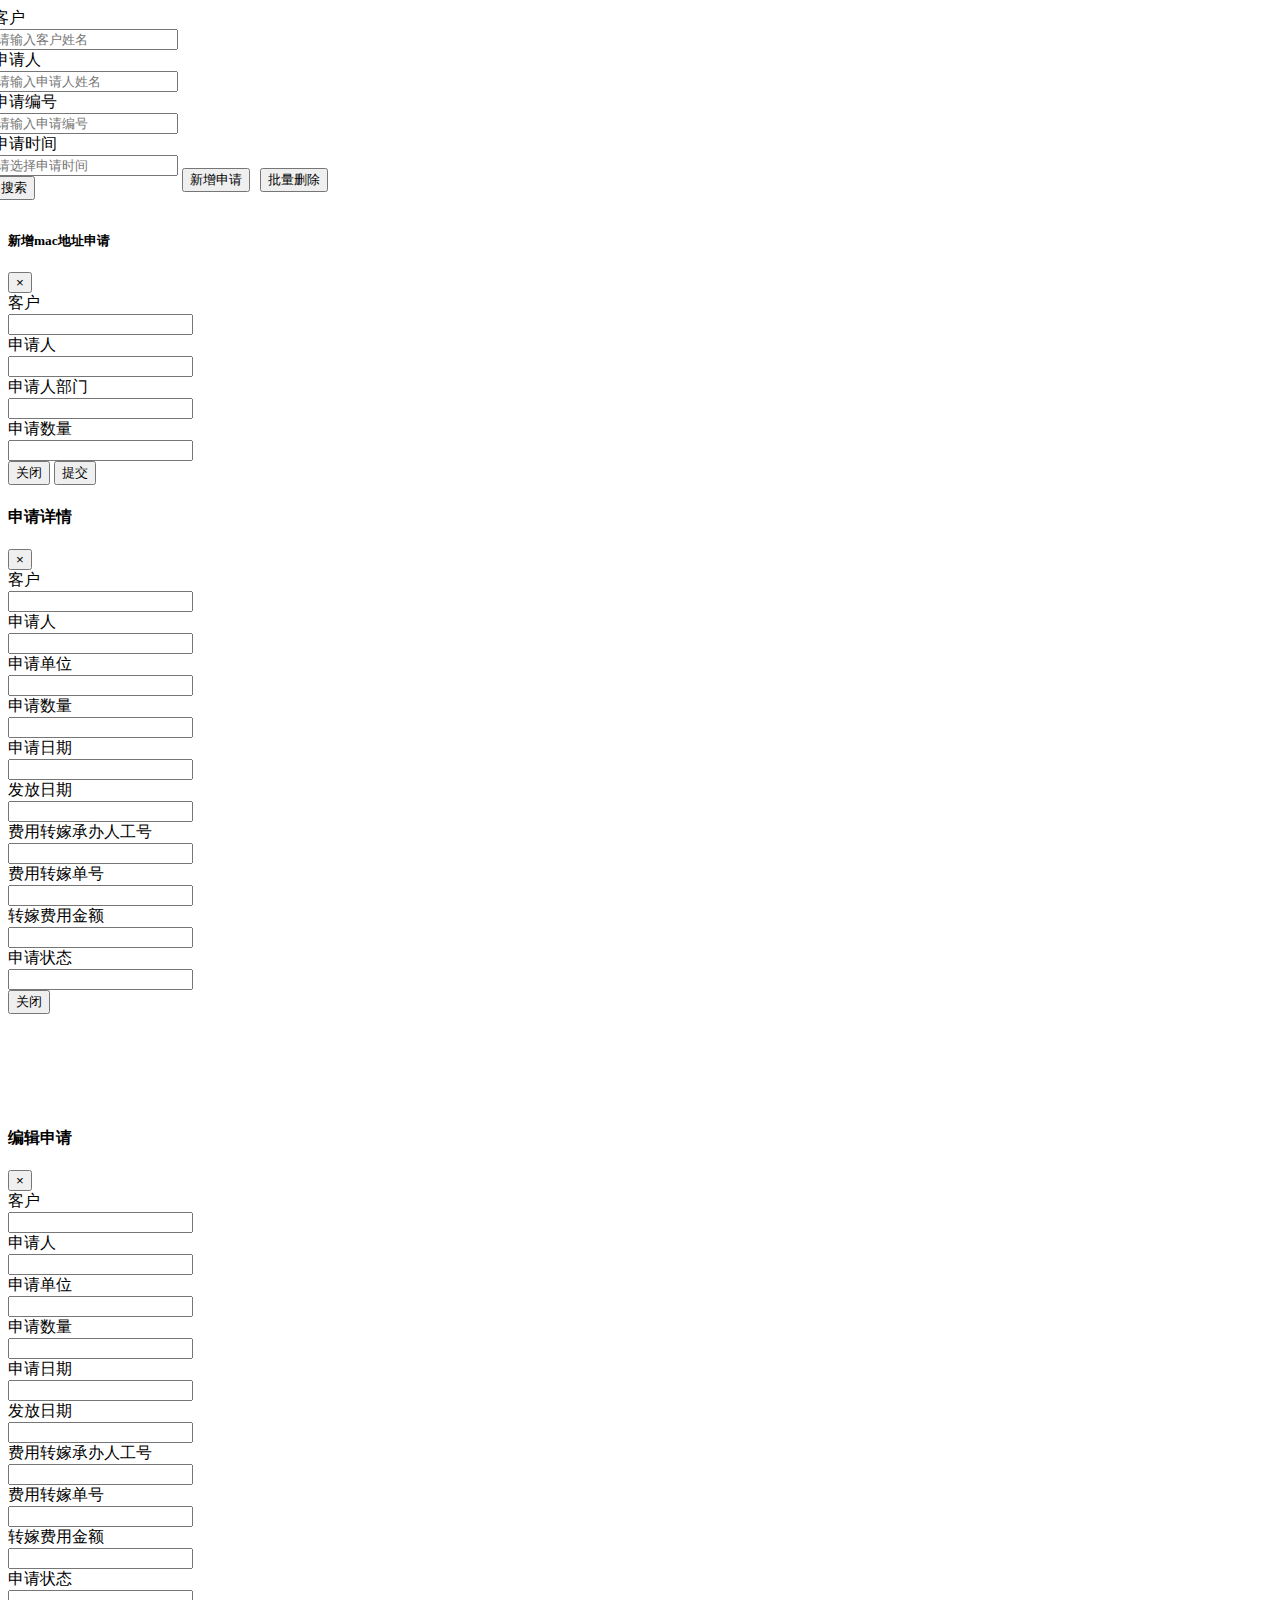
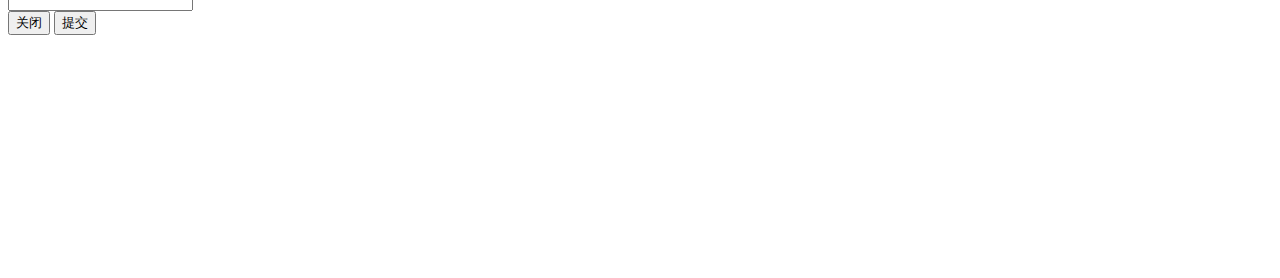
==== commit 7a27c76c: "已发放的申请记录不允许修改申请数量,application和home页面搜索button后的2个按钮调整显示，统一调整显示每页显示10条记录" ====
--- a/src/main/resources/templates/application/list.html
+++ b/src/main/resources/templates/application/list.html
@@ -23,7 +23,7 @@
         </nav>
 
         <main role="main" class="col-md-10 ml-sm-auto col-lg-11 pt-3 px-4">
-            <div class="layui-form layui-card-header layuiadmin-card-header-auto" style="margin-left: -15px;">
+            <div class="layui-form layui-card-header layuiadmin-card-header-auto" style="margin-left: -15px;display: inline-block;">
                 <form class="layui-form-item layui-form-pane" id="option" lay-filter="option">
                     <div class="layui-inline form-group">
                         <label class="layui-form-label">客户</label>
@@ -61,22 +61,26 @@
                             搜索
                         </button>
                     </div>
+
+                    <!--<div class="layui-inline">
+                        &lt;!&ndash; 按钮触发模态框 &ndash;&gt;
+                        <button class="btn btn-primary" style="margin-bottom: 10px;" id="addApplicationBtn" onclick="addApplication()">
+                            新增申请
+                        </button>
+                    </div>-->
                 </form>
-                <div>
-                    <!-- 按钮触发模态框 -->
+            </div>
+
+            <div style="display: inline-block;margin-top: -15px;" class="layui-inline">
+                    <!--按钮触发模态框-->
                     <button class="btn btn-primary" data-toggle="modal" data-target="#addApplicationModal"
-                            style="margin-bottom: 10px;margin-top: -130px;margin-left: 78.5%;">
+                    style="float: left;margin-right: 10px;">
                         新增申请
                     </button>
-                </div>
-                <div>
                     <!-- 按钮触发模态框 -->
-                    <button class="btn btn-primary" id="deleteBatchBtn" data-type="delete"
-                            style="margin-bottom: 10px;margin-top: -215px;margin-left: 85%;">
+                    <button class="btn btn-primary" id="deleteBatchBtn" data-type="delete" style="float: left">
                         批量删除
                     </button>
-                </div>
-
             </div>
 
             <table class="layui-hide" id="funcTable" lay-filter="funcTableFilter" lay-size="lg"></table>
@@ -354,7 +358,7 @@
                                        class="col-sm-2 col-form-label font-weight-bold">申请日期</label>
                                 <div class="col-sm-6">
                                     <input type="text" class="form-control" id="applicationDateEdit"
-                                           name="applicationDateEdit">
+                                           name="applicationDateEdit" readonly>
                                 </div>
                             </div>
 
@@ -363,7 +367,7 @@
                                        class="col-sm-2 col-form-label font-weight-bold">发放日期</label>
                                 <div class="col-sm-6">
                                     <input type="text" class="form-control" id="releaseDateEdit"
-                                           name="releaseDateEdit">
+                                           name="releaseDateEdit" readonly>
                                 </div>
                             </div>
 
@@ -399,7 +403,7 @@
                                        class="col-sm-2 col-form-label font-weight-bold">申请状态</label>
                                 <div class="col-sm-6">
                                     <input type="text" class="form-control" id="statusEdit"
-                                           name="statusEdit">
+                                           name="statusEdit" readonly>
                                 </div>
                             </div>
 
@@ -494,7 +498,6 @@
             console.log(data);
             console.log("layEvent", layEvent);
             if (layEvent === 'detail') {
-                console.log(" enter edit...");
                 let applicationIdTd=data.id;
                 $.ajax({
                     url: "/selectApplication/" + applicationIdTd,
@@ -521,8 +524,8 @@
                                 $('#applicationDateDetail').val();
                             }else{
                                 var applicationDateDate = new Date(applicationDate);
-                                var applicationDateFormat = applicationDateDate.getFullYear() + '-' + (applicationDateDate.getMonth() + 1) + '-' + applicationDateDate.getDate();
-                                $('#applicationDateDetail').val(applicationDateFormat);
+                                // var applicationDateFormat = applicationDateDate.getFullYear() + '-' + (applicationDateDate.getMonth() + 1) + '-' + applicationDateDate.getDate()+ ' ' + applicationDateDate.getHours() + ':' + applicationDateDate.getMinutes() + ':' + applicationDateDate.getSeconds();
+                                $('#applicationDateDetail').val(applicationDate);
                             }
 
                             /*发放日期*/
@@ -574,7 +577,7 @@
 
             if (layEvent === 'edit') {
                 let data = obj.data
-                console.error("data:", data);
+                console.log("data:", data);
                 console.log(" enter edit...");
                 let applicationId = data.id;
                 $('#applicationIdEdit').val(applicationId);
@@ -596,18 +599,18 @@
                 if (applicationDate==null){
                     $('#applicationDateEdit').val();
                 }else{
-                    var applicationDateDate = new Date(applicationDate);
-                    var applicationDateFormat = applicationDateDate.getFullYear() + '-' + (applicationDateDate.getMonth() + 1) + '-' + applicationDateDate.getDate();
-                    $('#applicationDateEdit').val(applicationDateFormat);
+                    // var applicationDateDate = new Date(applicationDate);
+                    // var applicationDateFormat = applicationDateDate.getFullYear() + '-' + (applicationDateDate.getMonth() + 1) + '-' + applicationDateDate.getDate();
+                    $('#applicationDateEdit').val(applicationDate);
                 }
                 /*发放日期*/
                 let releaseDate = data.releaseDate;
                 if (releaseDate==null){
                     $('#releaseDateEdit').val();
                 }else{
-                    var releaseDateDate = new Date(releaseDate);
-                    var releaseDateEditFormat = releaseDateDate.getFullYear() + '-' + (releaseDateDate.getMonth() + 1) + '-' + releaseDateDate.getDate();
-                    $('#releaseDateEdit').val(releaseDateEditFormat);
+                    // var releaseDateDate = new Date(releaseDate);
+                    // var releaseDateEditFormat = releaseDateDate.getFullYear() + '-' + (releaseDateDate.getMonth() + 1) + '-' + releaseDateDate.getDate();
+                    $('#releaseDateEdit').val(releaseDate);
                 }
 
                 /*费用转嫁承办人工号*/
@@ -695,7 +698,7 @@
                     error: function (xhr, textStatus, errorThrown) {
                         var responseText = JSON.parse(xhr.responseText);
                         let msgTip = responseText.message;
-                        layer.msg('下发mac地址失败!', {icon: 2});
+                        layer.msg('下发mac地址失败!'+msgTip, {icon: 2});
                         // ShowFailure("下方mac地址失败！" + msgTip);
                     }
                 });
@@ -805,11 +808,25 @@
 
     /*新增mac地址申请*/
     function submitApplication() {
+
         $('#addApplicationModal').modal('hide');  //手动关闭
         let customerAssignInput = $('#customerAssign').val();
+        if (customerAssignInput==''||customerAssignInput==null) {
+            layer.alert('客户不能为空',{icon:5})
+            return false;
+        }
         let applicantAssignInput = $('#applicantAssign').val();
+        if (applicantAssignInput==''||applicantAssignInput==null) {
+            layer.alert('申请人不能为空',{icon:5})
+            return false;
+        }
         let applicationDepartmentAssignInput = $('#applicationDepartmentAssign').val();
         let amountAssignInput = $('#amountAssign').val();
+        let numReg=/^[1-9]\d*$/;
+        if (!numReg.test(amountAssignInput)) {
+            layer.alert('申请数量应该为正整数',{icon:5});
+            return false;
+        }
         let applicationDateAssignInput = $('#applicationDateAssign').val();
         $.ajax({
             //请求的url地址
@@ -957,6 +974,10 @@
                 statusVal = 0;
                 break;
         }
+        if (statusVal == 2) {
+            layer.msg('已发放的申请记录不允许修改申请数量',{icon:5});
+            return false;
+        }
         $.ajax({
             //请求的url地址
             url: "/editApplication",
